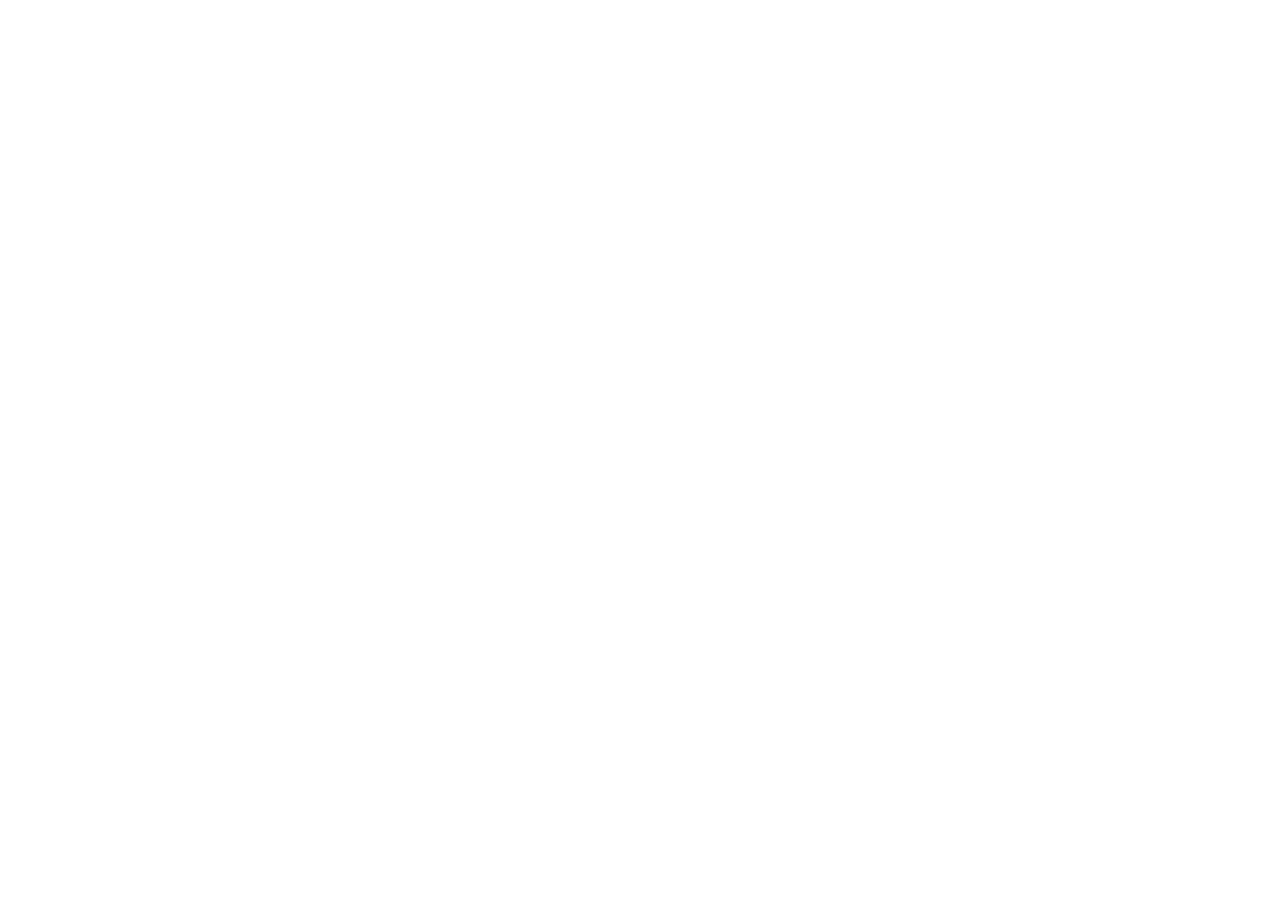
==== shcedule_manage.html @ 43854381 "htmlファイルを少しコーディング" ====
<!DOCTYPE html>
<html lang="ja">
    <head>
        <meta charset="utf-8">
        <link rel="stylesheet" href="./schedule_manage.css">
        <title>スケジュール管理</title>
    </head>

    <body>

        <script type="text/javascript" src="./schedule_manage.js"></script>
    </body>
</html>
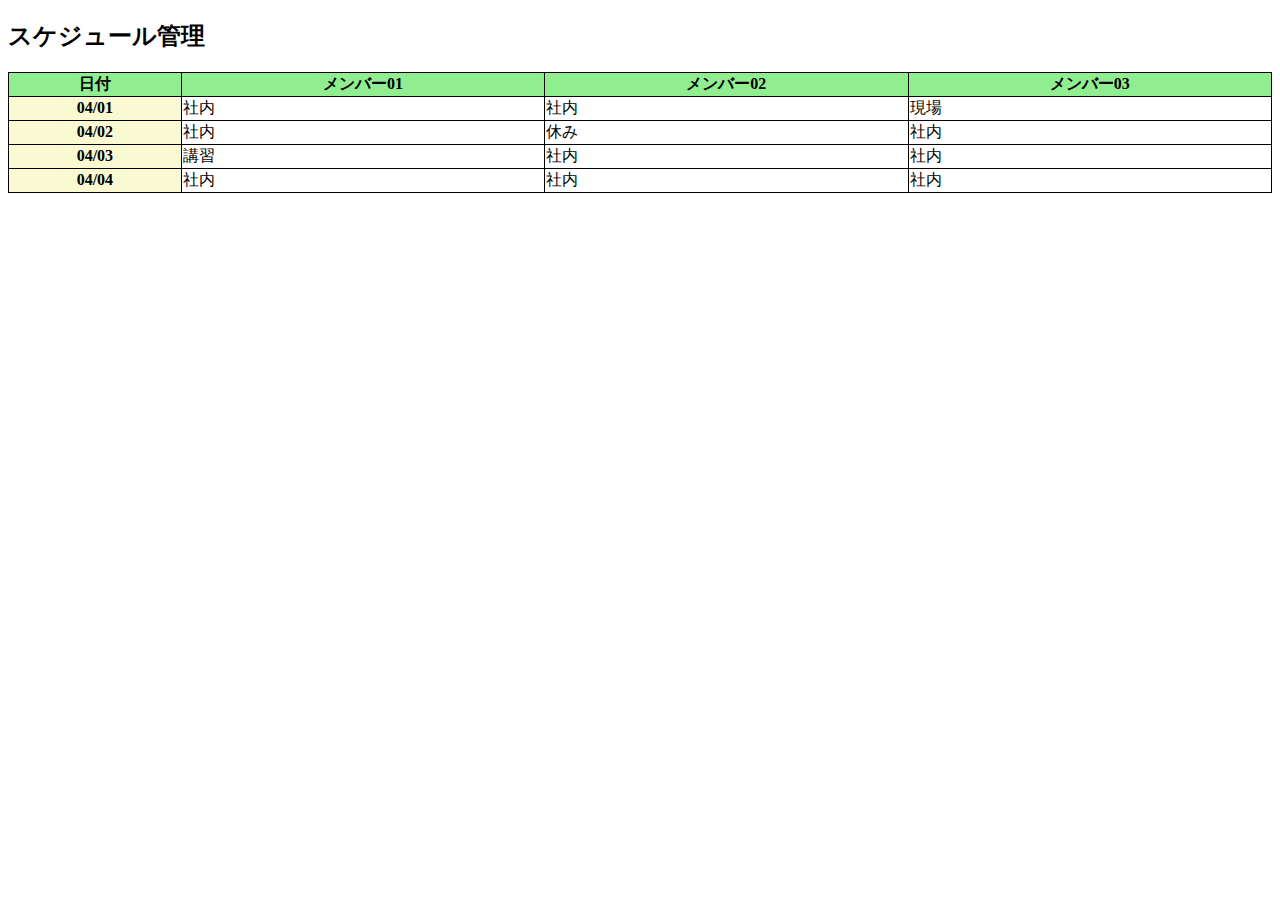
==== commit f528046e: "表作成（罫線・色・サイズ）" ====
--- a/shcedule_manage.html
+++ b/shcedule_manage.html
@@ -5,9 +5,47 @@
         <link rel="stylesheet" href="./schedule_manage.css">
         <title>スケジュール管理</title>
     </head>
-
     <body>
-
+        <h2>スケジュール管理</h2>
+        <table class="schedule-table">
+            <colgroup>
+                <col span="1" class="date-column">
+            </colgroup>
+            <tbody>
+                <tr class="top-row">
+                    <th>日付</th>
+                    <th>メンバー01</th>
+                    <th>メンバー02</th>
+                    <th>メンバー03</th>
+                </tr>
+                <tr>
+                    <div >
+                    <th>04/01</th>
+                    <td>社内</td>
+                    <td>社内</td>
+                    <td>現場</td>
+                    </div>
+                </tr>
+                <tr>
+                    <th>04/02</th>
+                    <td>社内</td>
+                    <td>休み</td>
+                    <td>社内</td>
+                </tr>
+                <tr>
+                    <th>04/03</th>
+                    <td>講習</td>
+                    <td>社内</td>
+                    <td>社内</td>
+                </tr>
+                <tr>
+                    <th>04/04</th>
+                    <td>社内</td>
+                    <td>社内</td>
+                    <td>社内</td>
+                </tr>
+            </tbody>
+        </table>
         <script type="text/javascript" src="./schedule_manage.js"></script>
     </body>
 </html>--- a/schedule_manage.css
+++ b/schedule_manage.css
@@ -0,0 +1,24 @@
+.schedule-table {
+    border-collapse: collapse;
+    width: 100%;
+    
+}
+
+.schedule-table tbody {
+    width: auto;
+    margin: 10px;
+}
+
+.schedule-table th, td{
+    border: solid;
+    border-width: 1px;
+    border-color: black;
+}
+
+.top-row th{
+    background-color: lightgreen;
+}
+
+.date-column {
+    background-color: lightgoldenrodyellow;
+}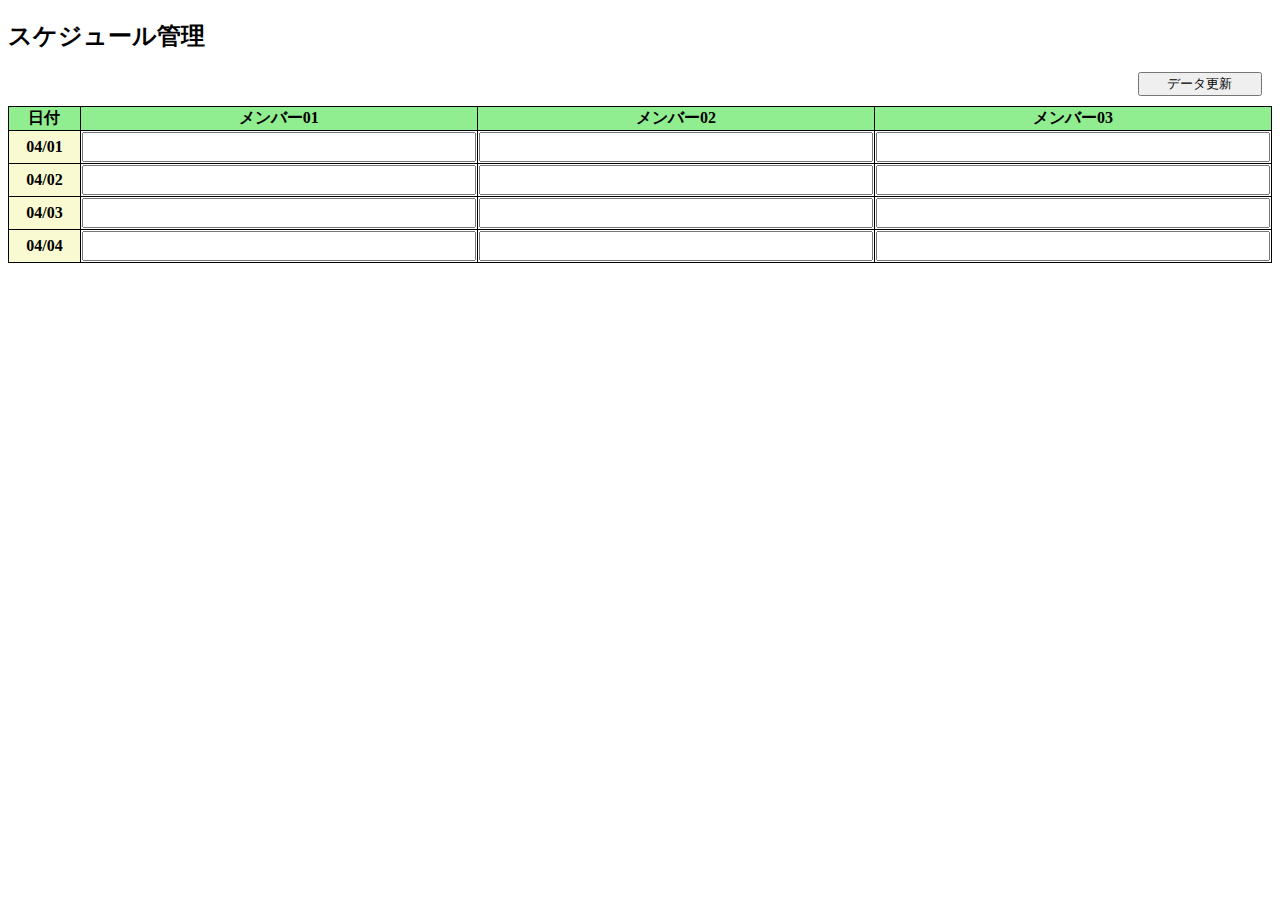
==== commit 560f55c5: "表をテキストボックスにし、更新ボタンを配置" ====
--- a/shcedule_manage.html
+++ b/shcedule_manage.html
@@ -7,6 +7,7 @@
     </head>
     <body>
         <h2>スケジュール管理</h2>
+        <div class="submit-div"><input type="button" value="データ更新"></div>
         <table class="schedule-table">
             <colgroup>
                 <col span="1" class="date-column">
@@ -21,28 +22,28 @@
                 <tr>
                     <div >
                     <th>04/01</th>
-                    <td>社内</td>
-                    <td>社内</td>
-                    <td>現場</td>
+                    <td><input type="text"></td>
+                    <td><input type="text"></td>
+                    <td><input type="text"></td>
                     </div>
                 </tr>
                 <tr>
                     <th>04/02</th>
-                    <td>社内</td>
-                    <td>休み</td>
-                    <td>社内</td>
+                    <td><input type="text"></td>
+                    <td><input type="text"></td>
+                    <td><input type="text"></td>
                 </tr>
                 <tr>
                     <th>04/03</th>
-                    <td>講習</td>
-                    <td>社内</td>
-                    <td>社内</td>
+                    <td><input type="text"></td>
+                    <td><input type="text"></td>
+                    <td><input type="text"></td>
                 </tr>
                 <tr>
                     <th>04/04</th>
-                    <td>社内</td>
-                    <td>社内</td>
-                    <td>社内</td>
+                    <td><input type="text"></td>
+                    <td><input type="text"></td>
+                    <td><input type="text"></td>
                 </tr>
             </tbody>
         </table>
--- a/schedule_manage.css
+++ b/schedule_manage.css
@@ -1,3 +1,13 @@
+.submit-div {
+    text-align: right;
+    margin: 10px;
+}
+
+.submit-div input {
+    box-sizing: border-box;
+    width: 10%;
+}
+
 .schedule-table {
     border-collapse: collapse;
     width: 100%;
@@ -21,4 +31,15 @@
 
 .date-column {
     background-color: lightgoldenrodyellow;
+}
+
+.schedule-table td input {
+    width: 100%;
+    box-sizing:border-box;
+    height: 100%;
+    font-size: 100%;
+}
+
+.schedule-table td {
+    height: 30px;
 }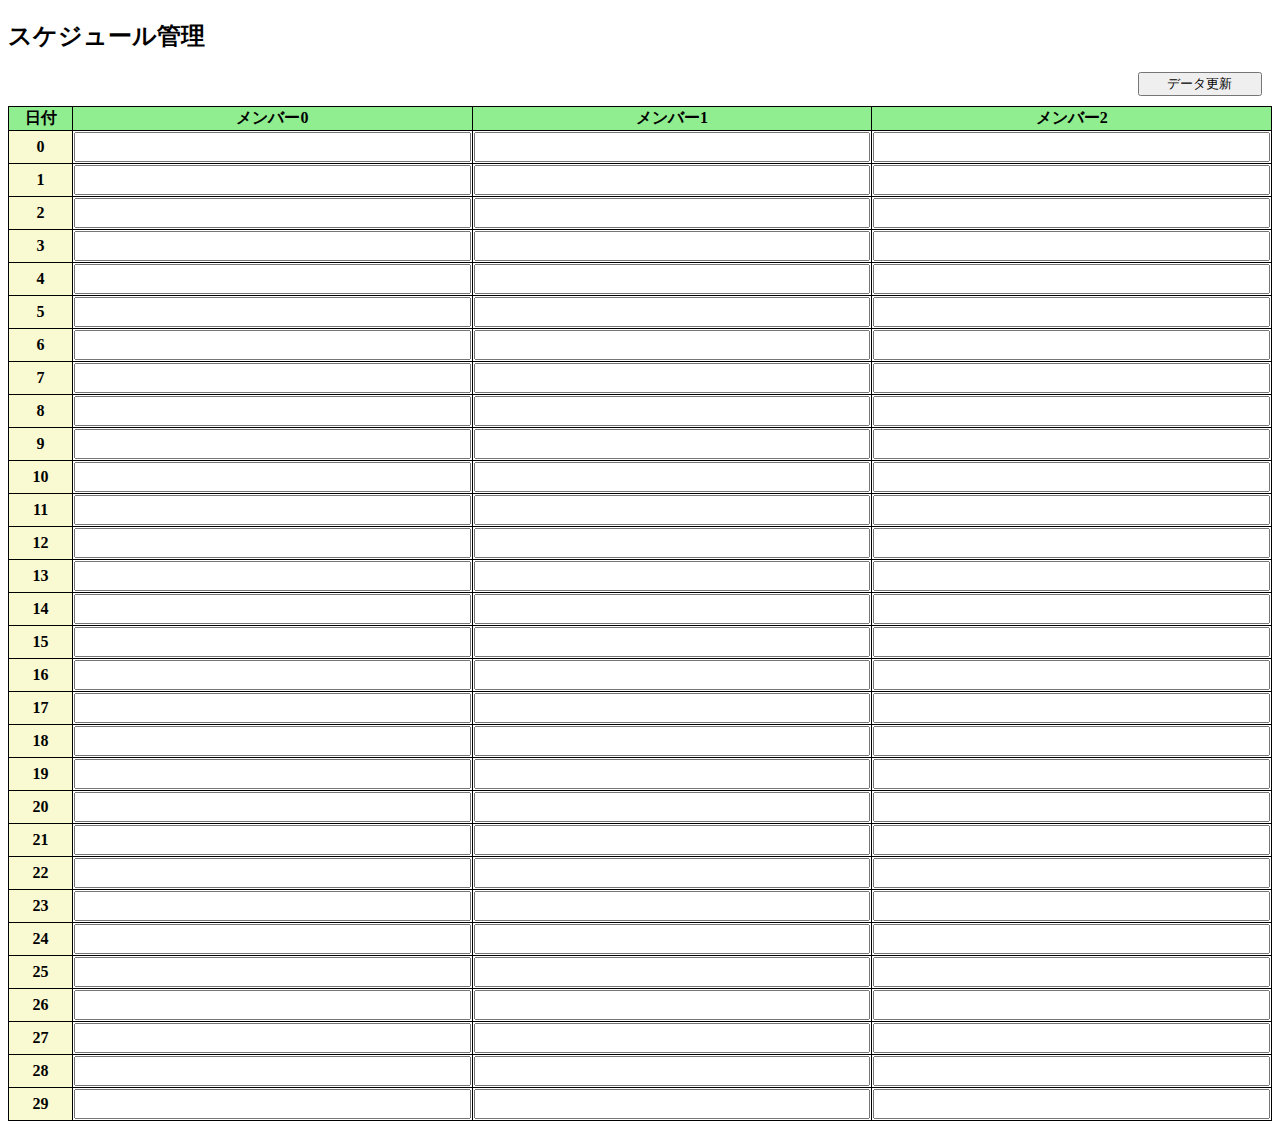
==== commit 016a046e: "動的にテーブル作成" ====
--- a/shcedule_manage.html
+++ b/shcedule_manage.html
@@ -12,39 +12,7 @@
             <colgroup>
                 <col span="1" class="date-column">
             </colgroup>
-            <tbody>
-                <tr class="top-row">
-                    <th>日付</th>
-                    <th>メンバー01</th>
-                    <th>メンバー02</th>
-                    <th>メンバー03</th>
-                </tr>
-                <tr>
-                    <div >
-                    <th>04/01</th>
-                    <td><input type="text"></td>
-                    <td><input type="text"></td>
-                    <td><input type="text"></td>
-                    </div>
-                </tr>
-                <tr>
-                    <th>04/02</th>
-                    <td><input type="text"></td>
-                    <td><input type="text"></td>
-                    <td><input type="text"></td>
-                </tr>
-                <tr>
-                    <th>04/03</th>
-                    <td><input type="text"></td>
-                    <td><input type="text"></td>
-                    <td><input type="text"></td>
-                </tr>
-                <tr>
-                    <th>04/04</th>
-                    <td><input type="text"></td>
-                    <td><input type="text"></td>
-                    <td><input type="text"></td>
-                </tr>
+            <tbody id="scheduleTableBody">
             </tbody>
         </table>
         <script type="text/javascript" src="./schedule_manage.js"></script>
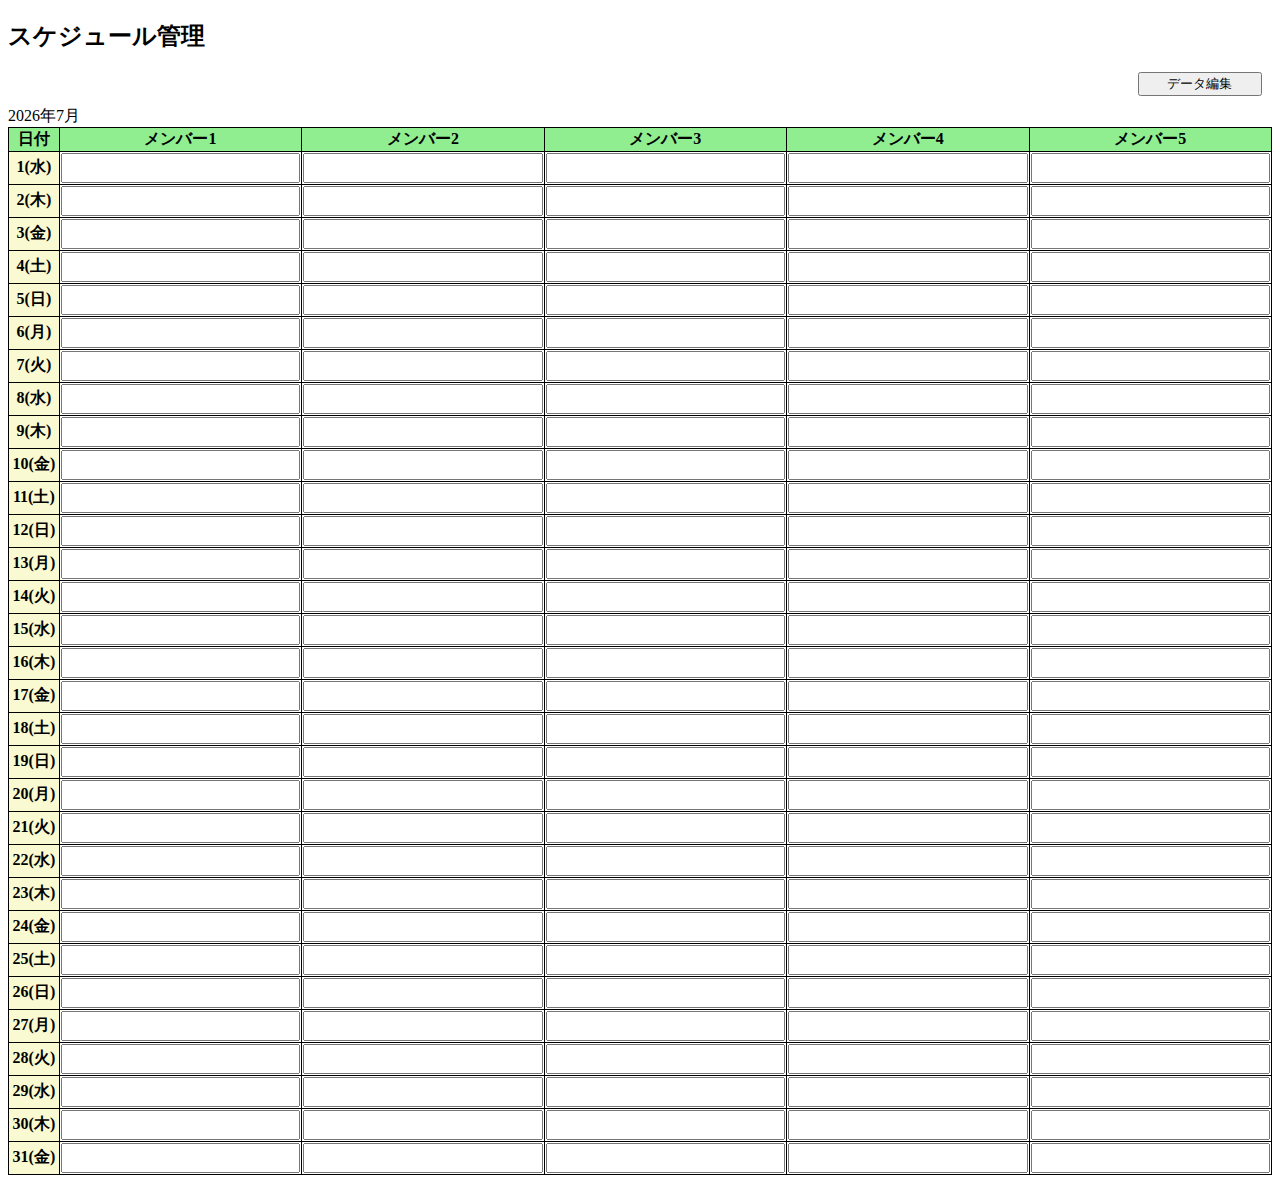
==== commit c26e9100: "現在年月を基にテーブルを自動生成・モジュール化" ====
--- a/shcedule_manage.html
+++ b/shcedule_manage.html
@@ -7,7 +7,8 @@
     </head>
     <body>
         <h2>スケジュール管理</h2>
-        <div class="submit-div"><input type="button" value="データ更新"></div>
+        <div class="submit-div"><input type="button" value="データ編集"></div>
+        <div class="year-month" id="yearMonth"></div>
         <table class="schedule-table">
             <colgroup>
                 <col span="1" class="date-column">
@@ -15,6 +16,6 @@
             <tbody id="scheduleTableBody">
             </tbody>
         </table>
-        <script type="text/javascript" src="./schedule_manage.js"></script>
+        <script type="module" src="./schedule_manage.js"></script>
     </body>
 </html>--- a/schedule_manage.css
+++ b/schedule_manage.css
@@ -1,3 +1,7 @@
+.year-month {
+    text-align: left;
+}
+
 .submit-div {
     text-align: right;
     margin: 10px;
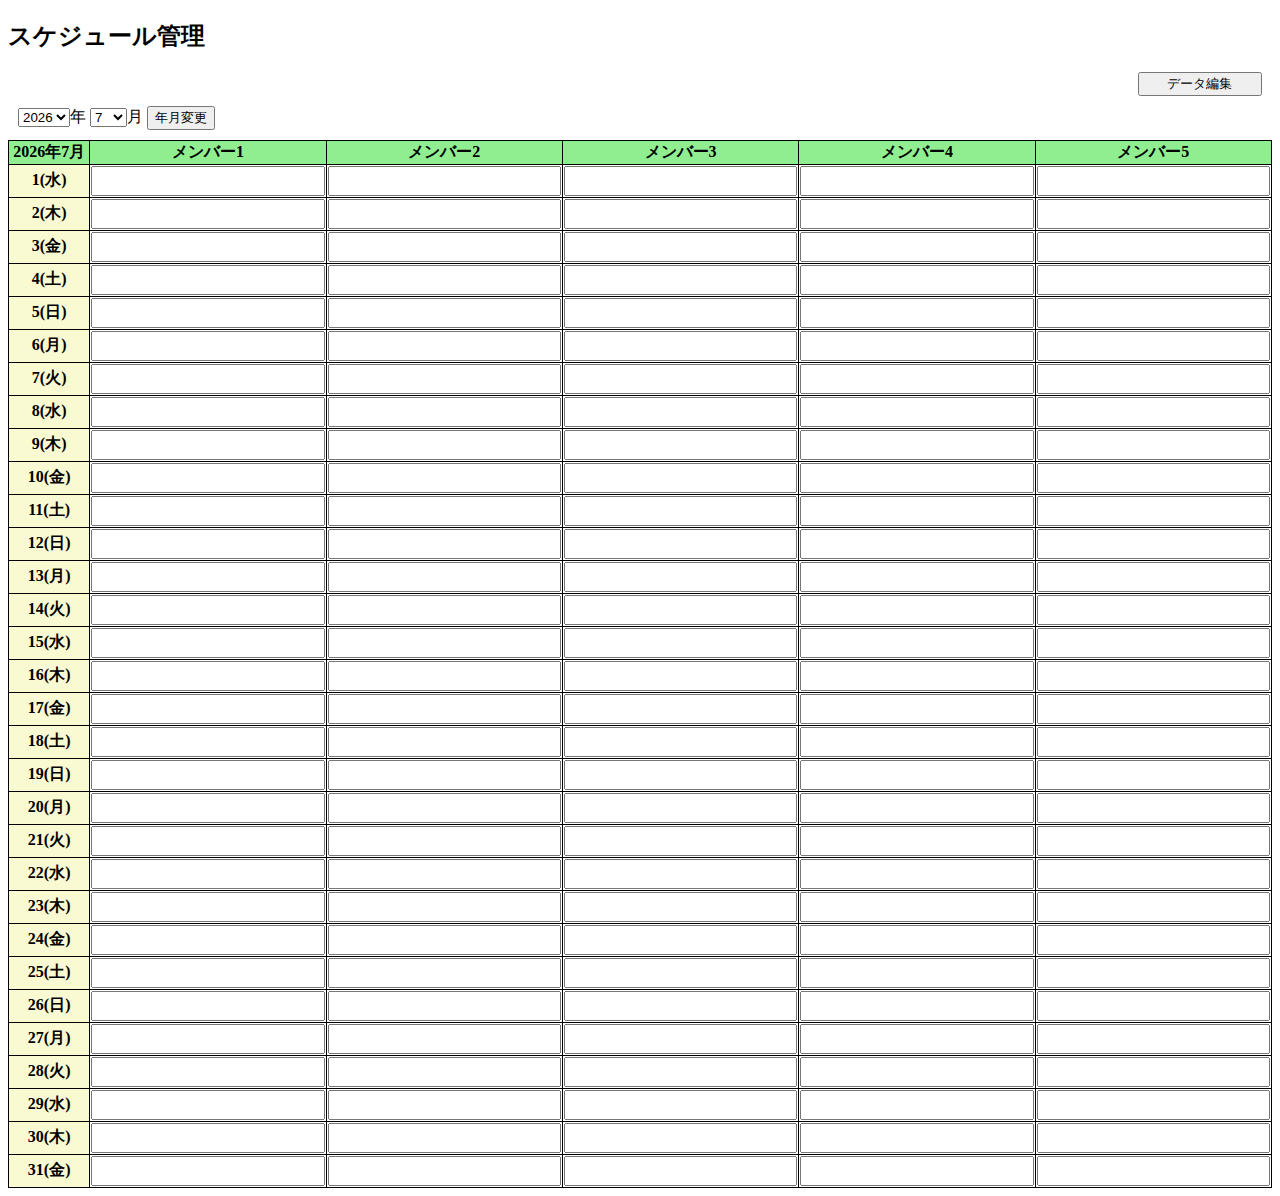
==== commit 671a4eff: "テーブルの年月変更機能を追加" ====
--- a/shcedule_manage.html
+++ b/shcedule_manage.html
@@ -7,8 +7,12 @@
     </head>
     <body>
         <h2>スケジュール管理</h2>
-        <div class="submit-div"><input type="button" value="データ編集"></div>
-        <div class="year-month" id="yearMonth"></div>
+        <div class="edit-div"><input type="button" value="データ編集"></div>
+        <div class="input-year-month-div">
+            <select id="selectYear"></select>年
+            <select id="selectMonth"></select>月
+            <input type="button" value="年月変更">
+        </div>
         <table class="schedule-table">
             <colgroup>
                 <col span="1" class="date-column">
--- a/schedule_manage.css
+++ b/schedule_manage.css
@@ -1,13 +1,13 @@
-.year-month {
-    text-align: left;
+.input-year-month-div {
+    margin: 10px;
 }
 
-.submit-div {
+.edit-div {
     text-align: right;
     margin: 10px;
 }
 
-.submit-div input {
+.edit-div input {
     box-sizing: border-box;
     width: 10%;
 }
